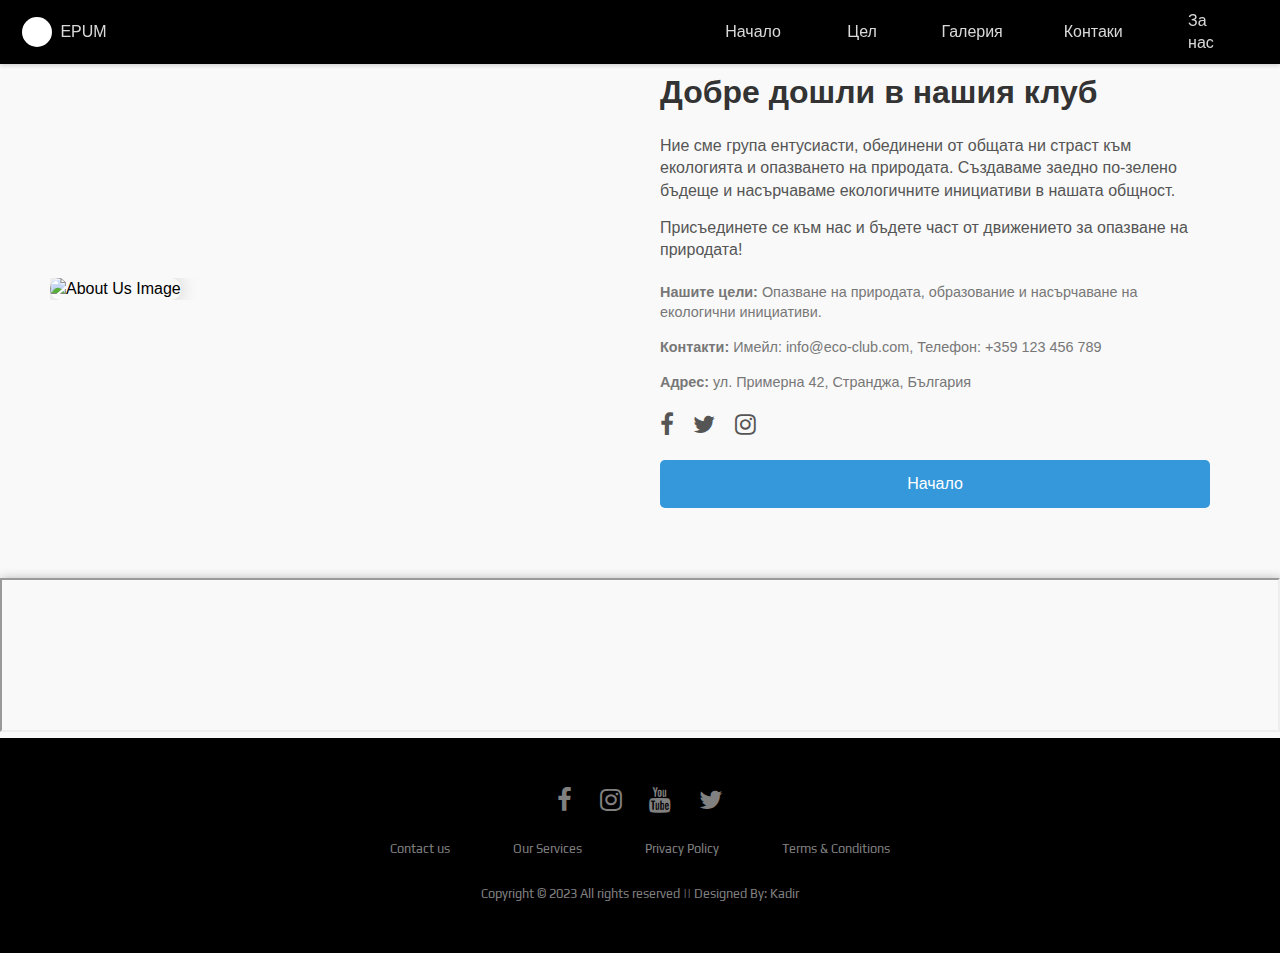
==== About us.html @ def96f1c "new" ====
<!DOCTYPE html>
<html lang="en">
<head>
    <meta charset="UTF-8">
    <meta name="viewport" content="width=device-width, initial-scale=1.0">
    <link rel="stylesheet" href="Style/About%20us.css">
    <link rel="stylesheet" href="Style/Navbar.css">
    <link rel="stylesheet" href="Style/Footer.css">
    <title>About Us</title>
    <meta name="description" content="This is a site for a chemistry club called EPUM (Ecology and Reuse of Materials) headed by Duska Stankovska at PGI Ivan Iliev - Blagoevgrad. The site is for educational purposes, developed and maintained by Kadir Yazadzhi.">
    <meta name="keywords" content="EPUM">
    <meta name="author" content="Kadir Yazadzhi">
</head>

<body>
<header id="navbar">
    <nav class="navbar-container container">
        <a href="/" class="home-link">
            <div class="navbar-logo"></div>
            EPUM
        </a>
        <button type="button" id="navbar-toggle" aria-controls="navbar-menu" aria-label="Toggle menu" aria-expanded="false">
            <span class="icon-bar"></span>
            <span class="icon-bar"></span>
            <span class="icon-bar"></span>
        </button>
        <div id="navbar-menu" aria-labelledby="navbar-toggle">
            <ul class="navbar-links">
                <li class="navbar-item"><a class="navbar-link" href="Home.html">Начало</a></li>
                <li class="navbar-item"><a class="navbar-link" href="/blog">Цел</a></li>
                <li class="navbar-item"><a class="navbar-link" href="Gallery.html">Галерия</a></li>
                <li class="navbar-item"><a class="navbar-link" href="Contact.html">Контаки</a></li>
                <li class="navbar-item"><a class="navbar-link" href="About%20us.html">За нас</a></li>
            </ul>
        </div>
    </nav>
</header>
<script>
    function changeImage(image) {
        document.getElementById('about-image').src = image;
    }

    function scrollToTop() {
        const scrollDuration = 1000;
        const scrollStep = -window.scrollY / (scrollDuration / 15);
        const scrollInterval = setInterval(() => {
            if (window.scrollY !== 0) {
                window.scrollBy(0, scrollStep);
            } else {
                clearInterval(scrollInterval);
            }
        }, 15);
    }



</script>
<div class="about-us-container">
    <div class="image-container">
        <img id="about-image" src="Photo/About-Us-1.jpg" alt="About Us Image">
        <div class="image-buttons">
            <button onclick="changeImage('Photo/About-Us-2.jpg')"></button>
            <button onclick="changeImage('Photo/About-Us-3.jpg')"></button>
            <button onclick="changeImage('Photo/About-Us-4.jpg')"></button>
        </div>
    </div>
    <div class="text-container">
        <h1>Добре дошли в нашия клуб</h1>
        <p>Ние сме група ентусиасти, обединени от общата ни страст към екологията и опазването на природата. Създаваме заедно по-зелено бъдеще и насърчаваме екологичните инициативи в нашата общност.</p>
        <p>Присъединете се към нас и бъдете част от движението за опазване на природата!</p>
        <div class="additional-info">
            <p><strong>Нашите цели:</strong> Опазване на природата, образование и насърчаване на екологични инициативи.</p>
            <p><strong>Контакти:</strong> Имейл: info@eco-club.com, Телефон: +359 123 456 789</p>
            <p><strong>Адрес:</strong> ул. Примерна 42, Странджа, България</p>
        </div>
        <div class="social-links">
            <a href="#" class="fa fa-facebook"></a>
            <a href="#" class="fa fa-twitter"></a>
            <a href="#" class="fa fa-instagram"></a>
        </div>
        <button class="start-button" onclick="scrollToTop()">Начало</button>
    </div>
</div>


<div class="map-responsive">
    <iframe src="https://www.google.com/maps/embed?pb=!1m18!1m12!1m3!1d2964.8951243077468!2d23.09404517551159!3d42.00252627122838!2m3!1f0!2f0!3f0!3m2!1i1024!2i768!4f13.1!3m3!1m2!1s0x14aa58b26d3d2289%3A0xf6ce5a99f95ebdef!2z0J_RgNC-0YTQtdGB0LjQvtC90LDQu9C90LAg0LPQuNC80L3QsNC30LjRjyDQv9C-INC40LrQvtC90L7QvNC40LrQsCDigJ7QmNCy0LDQvSDQmNC70LjQtdCy4oCc!5e0!3m2!1sbg!2sbg!4v1698179225461!5m2!1sbg!2sbg" ></iframe>
</div>


    <!--FONT AWESOME-->
    <link rel="stylesheet" href="https://cdnjs.cloudflare.com/ajax/libs/font-awesome/4.7.0/css/font-awesome.min.css">

    <!--GOOGLE FONTS-->
    <link rel="preconnect" href="https://fonts.gstatic.com">
    <link href="https://fonts.googleapis.com/css2?family=Fredoka+One&family=Play&display=swap" rel="stylesheet">
    <footer>
        <div class="footer">
            <div class="row">
                <a href="#"><i class="fa fa-facebook"></i></a>
                <a href="#"><i class="fa fa-instagram"></i></a>
                <a href="#"><i class="fa fa-youtube"></i></a>
                <a href="#"><i class="fa fa-twitter"></i></a>
            </div>

            <div class="row">
                <ul>
                    <li><a href="Contact.html">Contact us</a></li>
                    <li><a href="Our%20Services.html">Our Services</a></li>
                    <li><a href="Privacy%20Policy.html">Privacy Policy</a></li>
                    <li><a href="Terms%20&%20Conditions.html">Terms & Conditions</a></li>
                </ul>
            </div>

            <div class="row">
                Copyright © 2023 All rights reserved || Designed By: Kadir
            </div>
        </div>
    </footer>

<link rel="stylesheet" href="https://cdnjs.cloudflare.com/ajax/libs/font-awesome/4.7.0/css/font-awesome.min.css">
<script src="Script/Navbar.js"></script>
</body>
</html>
---- Style/Navbar.css ----
:root {
    --navbar-bg-color: hsl(0, 0%, 0%);
    --navbar-text-color: hsl(0, 0%, 85%);
    --navbar-text-color-focus: white;
    --navbar-bg-contrast: hsl(0, 0%, 25%);
}

.container {
    max-width: 100%;
    padding-left: 1.4rem;
    padding-right: 1.4rem;
    margin-left: auto;
    margin-right: auto;
}
#navbar {
    --navbar-height: 64px;
    position: fixed;
    height: var(--navbar-height);
    background-color: var(--navbar-bg-color);
    left: 0;
    right: 0;
    box-shadow: 0 2px 4px rgba(0, 0, 0, 0.15);
    z-index: 1000;
    top: 0;
}

.navbar-container {
    display: flex;
    justify-content: space-between;
    height: 100%;
    align-items: center;
}
.navbar-item {
    margin: 0.9em;
    width: 100%;
}

.home-link,
.navbar-link {
    color: var(--navbar-text-color);
    text-decoration: none;
    display: flex;
    font-weight: 400;
    align-items: center;
}

.home-link:is(:focus, :hover) {
    color: var(--navbar-text-color-focus);
}

.navbar-link {
    justify-content: center;
    width: 90%;
    padding: 0.8em 1em;
    border-radius: 5px;
}

.navbar-link:is(:focus, :hover) {
    color: var(--navbar-text-color-focus);
    background-color: var(--navbar-bg-contrast);
}
.navbar-logo {
    background-color: var(--navbar-text-color-focus);
    border-radius: 50%;
    width: 30px;
    height: 30px;
    margin-right: 0.5em;
}
#navbar-toggle {
    cursor: pointer;
    border: none;
    background-color: transparent;
    width: 40px;
    height: 40px;
    display: flex;
    align-items: center;
    justify-content: center;
    flex-direction: column;
}
.icon-bar {
    display: block;
    width: 25px;
    height: 4px;
    margin: 2px;
    background-color: var(--navbar-text-color);
}
#navbar-toggle:is(:focus, :hover) .icon-bar {
    background-color: var(--navbar-text-color-focus);
}
#navbar-toggle[aria-expanded="true"] .icon-bar:is(:first-child, :last-child) {
    position: absolute;
    margin: 0;
    width: 30px;
}
#navbar-toggle[aria-expanded="true"] .icon-bar:first-child {
    transform: rotate(45deg);
}
#navbar-toggle[aria-expanded="true"] .icon-bar:nth-child(2) {
    opacity: 0;
}
#navbar-toggle[aria-expanded="true"] .icon-bar:last-child {
    transform: rotate(-45deg);
}
#navbar-menu {
    position: fixed;
    top: var(--navbar-height);
    bottom: 0;
    opacity: 0;
    visibility: hidden;
    left: 0;
    right: 0;
}
#navbar-toggle[aria-expanded="true"] + #navbar-menu {
    background-color: rgba(0, 0, 0, 0.4);
    opacity: 1;
    visibility: visible;
}
.navbar-links {
    list-style: none;
    position: absolute;
    background-color: var(--navbar-bg-color);
    display: flex;
    flex-direction: column;
    align-items: center;
    left: 0;
    right: 0;
    margin: 10px;
    border-radius: 5px;
    box-shadow: 0 0 20px rgba(0, 0, 0, 0.3);
}

#navbar-toggle[aria-expanded="true"] + #navbar-menu .navbar-links {
    padding: 1em;
}
@media screen and (min-width: 700px) {

    #navbar-toggle,
    #navbar-toggle[aria-expanded="true"] {
        display: none;
    }
    #navbar-menu,
    #navbar-toggle[aria-expanded="true"] #navbar-menu {
        visibility: visible;
        opacity: 1;
        position: static;
        display: block;
        height: 100%;
    }

    .navbar-links,
    #navbar-toggle[aria-expanded="true"] #navbar-menu .navbar-links {
        margin: 0;
        padding: 0;
        box-shadow: none;
        position: static;
        flex-direction: row;
        width: 100%;
        height: 100%;
    }
}
---- Style/Footer.css ----
.footer{
    background:#000;
    padding:30px;
    font-family: 'Play', sans-serif;
    text-align:center;
    bottom: 0;
    z-index: 1000;
}
footer {
    width: 100%;
    position: relative;
    bottom: 0;
    z-index: 1000;
}
.footer .row{
    width:100%;
    margin:1% 0%;
    padding:0.6% 0%;
    color:gray;
    font-size:0.8em;
}

.footer .row a{
    text-decoration:none;
    color:gray;
    transition:0.5s;
}

.footer .row a:hover{
    color:#fff;
}

.footer .row ul{
    width:100%;
}

.footer .row ul li{
    display:inline-block;
    margin:0px 30px;
}

.footer .row a i{
    font-size:2em;
    margin:0% 1%;
}

@media (max-width:720px){
    .footer{
        text-align:left;
        padding:5%;
    }
    .footer .row ul li{
        display:block;
        margin:10px 0px;
        text-align:left;
    }
    .footer .row a i{
        margin:0% 3%;
    }
}
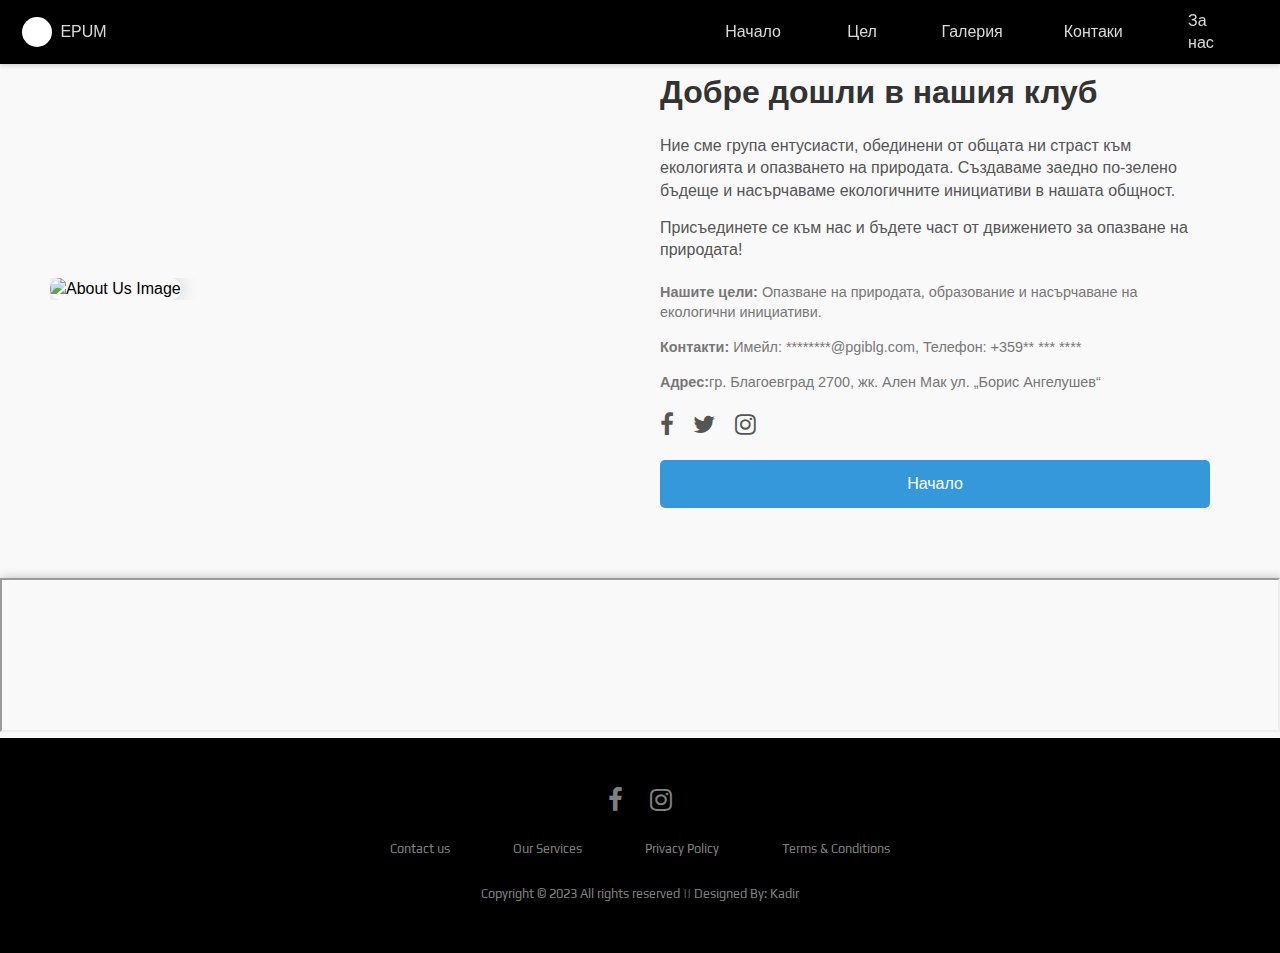
==== commit 5519105f: "new" ====
--- a/About us.html
+++ b/About us.html
@@ -70,8 +70,8 @@
         <p>Присъединете се към нас и бъдете част от движението за опазване на природата!</p>
         <div class="additional-info">
             <p><strong>Нашите цели:</strong> Опазване на природата, образование и насърчаване на екологични инициативи.</p>
-            <p><strong>Контакти:</strong> Имейл: info@eco-club.com, Телефон: +359 123 456 789</p>
-            <p><strong>Адрес:</strong> ул. Примерна 42, Странджа, България</p>
+            <p><strong>Контакти:</strong> Имейл: ********@pgiblg.com, Телефон: +359** *** ****</p>
+            <p><strong>Адрес:</strong>гр. Благоевград 2700, жк. Ален Мак ул. „Борис Ангелушев“</p>
         </div>
         <div class="social-links">
             <a href="#" class="fa fa-facebook"></a>
@@ -99,8 +99,6 @@
             <div class="row">
                 <a href="#"><i class="fa fa-facebook"></i></a>
                 <a href="#"><i class="fa fa-instagram"></i></a>
-                <a href="#"><i class="fa fa-youtube"></i></a>
-                <a href="#"><i class="fa fa-twitter"></i></a>
             </div>
 
             <div class="row">
--- a/Style/Navbar.css
+++ b/Style/Navbar.css
@@ -12,6 +12,7 @@
     margin-left: auto;
     margin-right: auto;
 }
+
 #navbar {
     --navbar-height: 64px;
     position: fixed;
@@ -30,6 +31,7 @@
     height: 100%;
     align-items: center;
 }
+
 .navbar-item {
     margin: 0.9em;
     width: 100%;
@@ -59,6 +61,7 @@
     color: var(--navbar-text-color-focus);
     background-color: var(--navbar-bg-contrast);
 }
+
 .navbar-logo {
     background-color: var(--navbar-text-color-focus);
     border-radius: 50%;
@@ -66,6 +69,7 @@
     height: 30px;
     margin-right: 0.5em;
 }
+
 #navbar-toggle {
     cursor: pointer;
     border: none;
@@ -77,6 +81,7 @@
     justify-content: center;
     flex-direction: column;
 }
+
 .icon-bar {
     display: block;
     width: 25px;
@@ -84,23 +89,29 @@
     margin: 2px;
     background-color: var(--navbar-text-color);
 }
+
 #navbar-toggle:is(:focus, :hover) .icon-bar {
     background-color: var(--navbar-text-color-focus);
 }
+
 #navbar-toggle[aria-expanded="true"] .icon-bar:is(:first-child, :last-child) {
     position: absolute;
     margin: 0;
     width: 30px;
 }
+
 #navbar-toggle[aria-expanded="true"] .icon-bar:first-child {
     transform: rotate(45deg);
 }
+
 #navbar-toggle[aria-expanded="true"] .icon-bar:nth-child(2) {
     opacity: 0;
 }
+
 #navbar-toggle[aria-expanded="true"] .icon-bar:last-child {
     transform: rotate(-45deg);
 }
+
 #navbar-menu {
     position: fixed;
     top: var(--navbar-height);
@@ -110,11 +121,13 @@
     left: 0;
     right: 0;
 }
+
 #navbar-toggle[aria-expanded="true"] + #navbar-menu {
     background-color: rgba(0, 0, 0, 0.4);
     opacity: 1;
     visibility: visible;
 }
+
 .navbar-links {
     list-style: none;
     position: absolute;
@@ -132,12 +145,13 @@
 #navbar-toggle[aria-expanded="true"] + #navbar-menu .navbar-links {
     padding: 1em;
 }
+
 @media screen and (min-width: 700px) {
-
     #navbar-toggle,
     #navbar-toggle[aria-expanded="true"] {
         display: none;
     }
+
     #navbar-menu,
     #navbar-toggle[aria-expanded="true"] #navbar-menu {
         visibility: visible;
@@ -158,3 +172,5 @@
         height: 100%;
     }
 }
+
+
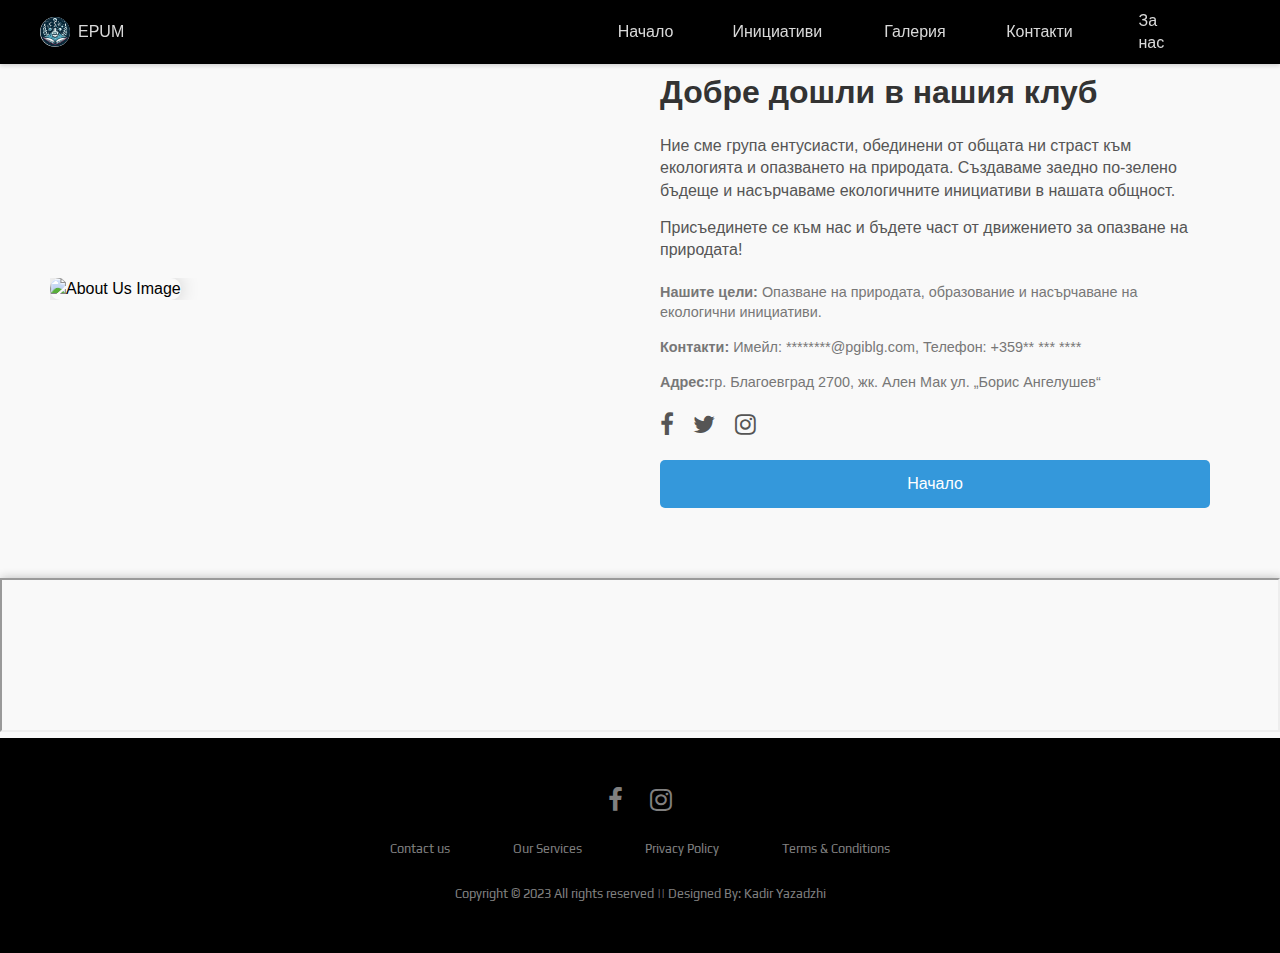
==== commit cf7f5476: "new" ====
--- a/About us.html
+++ b/About us.html
@@ -12,11 +12,11 @@
     <meta name="author" content="Kadir Yazadzhi">
 </head>
 
-<body>
+<body oncontextmenu="return false;" onselectstart="return false">
 <header id="navbar">
     <nav class="navbar-container container">
         <a href="/" class="home-link">
-            <div class="navbar-logo"></div>
+            <div class="navbar-logo" ><img class="logo" src="Photo/logo-official-epum.png"></div>
             EPUM
         </a>
         <button type="button" id="navbar-toggle" aria-controls="navbar-menu" aria-label="Toggle menu" aria-expanded="false">
@@ -27,9 +27,9 @@
         <div id="navbar-menu" aria-labelledby="navbar-toggle">
             <ul class="navbar-links">
                 <li class="navbar-item"><a class="navbar-link" href="Home.html">Начало</a></li>
-                <li class="navbar-item"><a class="navbar-link" href="/blog">Цел</a></li>
+                <li class="navbar-item"><a class="navbar-link" href="Initiative.html">Инициативи</a></li>
                 <li class="navbar-item"><a class="navbar-link" href="Gallery.html">Галерия</a></li>
-                <li class="navbar-item"><a class="navbar-link" href="Contact.html">Контаки</a></li>
+                <li class="navbar-item"><a class="navbar-link" href="Contact.html">Контакти</a></li>
                 <li class="navbar-item"><a class="navbar-link" href="About%20us.html">За нас</a></li>
             </ul>
         </div>
@@ -111,7 +111,7 @@
             </div>
 
             <div class="row">
-                Copyright © 2023 All rights reserved || Designed By: Kadir
+                Copyright © 2023 All rights reserved || Designed By: <a href="https://thetrackone.github.io/thetrack/Profile.html">Kadir Yazadzhi</a>
             </div>
         </div>
     </footer>
--- a/Style/Navbar.css
+++ b/Style/Navbar.css
@@ -4,7 +4,6 @@
     --navbar-text-color-focus: white;
     --navbar-bg-contrast: hsl(0, 0%, 25%);
 }
-
 .container {
     max-width: 100%;
     padding-left: 1.4rem;
@@ -12,7 +11,9 @@
     margin-left: auto;
     margin-right: auto;
 }
-
+.logo {
+    width: 100%;
+}
 #navbar {
     --navbar-height: 64px;
     position: fixed;
@@ -23,6 +24,7 @@
     box-shadow: 0 2px 4px rgba(0, 0, 0, 0.15);
     z-index: 1000;
     top: 0;
+
 }
 
 .navbar-container {
@@ -30,6 +32,8 @@
     justify-content: space-between;
     height: 100%;
     align-items: center;
+    padding-left: 40px;
+    margin-right: 40px;
 }
 
 .navbar-item {
